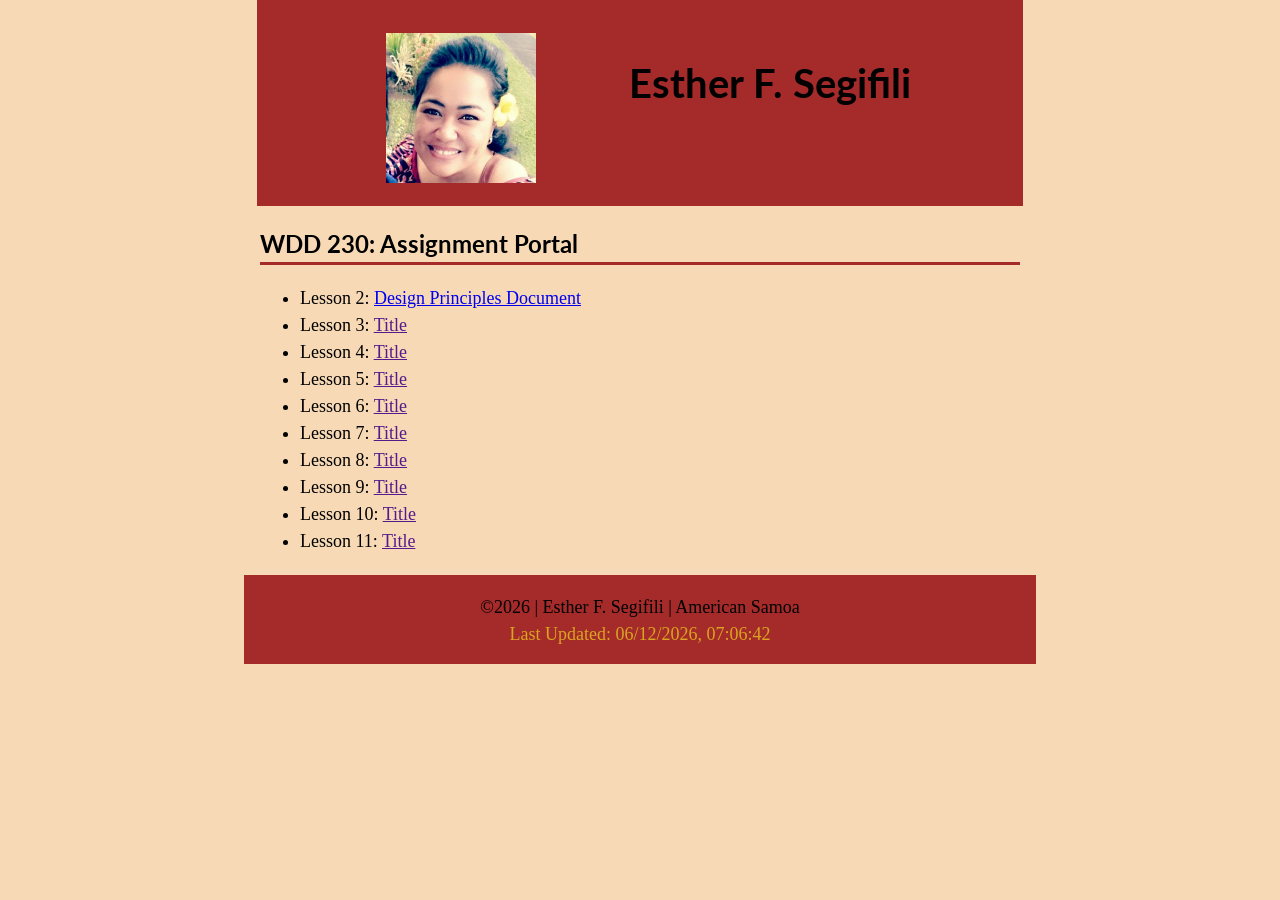
==== index.html @ d75890f4 "fix4" ====
<!DOCTYPE html>
<html lang="en">
  <head>
    <meta charset="UTF-8" />
    <meta name="viewport" content="width=device-width, initial-scale=1.0" />
    <title>My Assignment Portal</title>
    <meta
      name="My Assignment Portal"
      content="Assignment Portal for Esther Feisi Segifili in WDD 230"
    />
    <link href="https://fonts.googleapis.com/css2?family=Lato:ital@1&display=swap" rel="stylesheet">
    <link rel="stylesheet" href="styles\normalize.css" />
    <link rel="stylesheet" href="styles\main.css" />
    <link rel="stylesheet" href="styles\medium.css" />
  </head>
  <body>
    <div class="flex-container">
      <div>
        <img id="smiley" src="images/myprofilepic.jpg" alt="”myself”" />
      </div>
      <div>
        <header><h1>Esther F. Segifili</h1></header>
      </div>
    </div>
    <main>
      <h2>WDD 230: Assignment Portal</h2>
      <ul>
        <li>Lesson 2: <a href="lesson2\design-principles.html" target="_blank">Design Principles Document</a></li>
        <li>Lesson 3: <a href="">Title</a></li>
        <li>Lesson 4: <a href="">Title</a></li>
        <li>Lesson 5: <a href="">Title</a></li>
        <li>Lesson 6: <a href="">Title</a></li>
        <li>Lesson 7: <a href="">Title</a></li>
        <li>Lesson 8: <a href="">Title</a></li>
        <li>Lesson 9: <a href="">Title</a></li>
        <li>Lesson 10: <a href="">Title</a></li>
        <li>Lesson 11: <a href="">Title</a></li>
      </ul>
    </main>
    <footer>
      &copy;<span id="year"></span> | Esther F. Segifili | American Samoa
      <div id="footcolor">
        Last Updated: <span id="lastmodified"></span> 
      </div>
    </footer>
    <script src="scripts/currentdate.js"></script>
  </body>
</html>
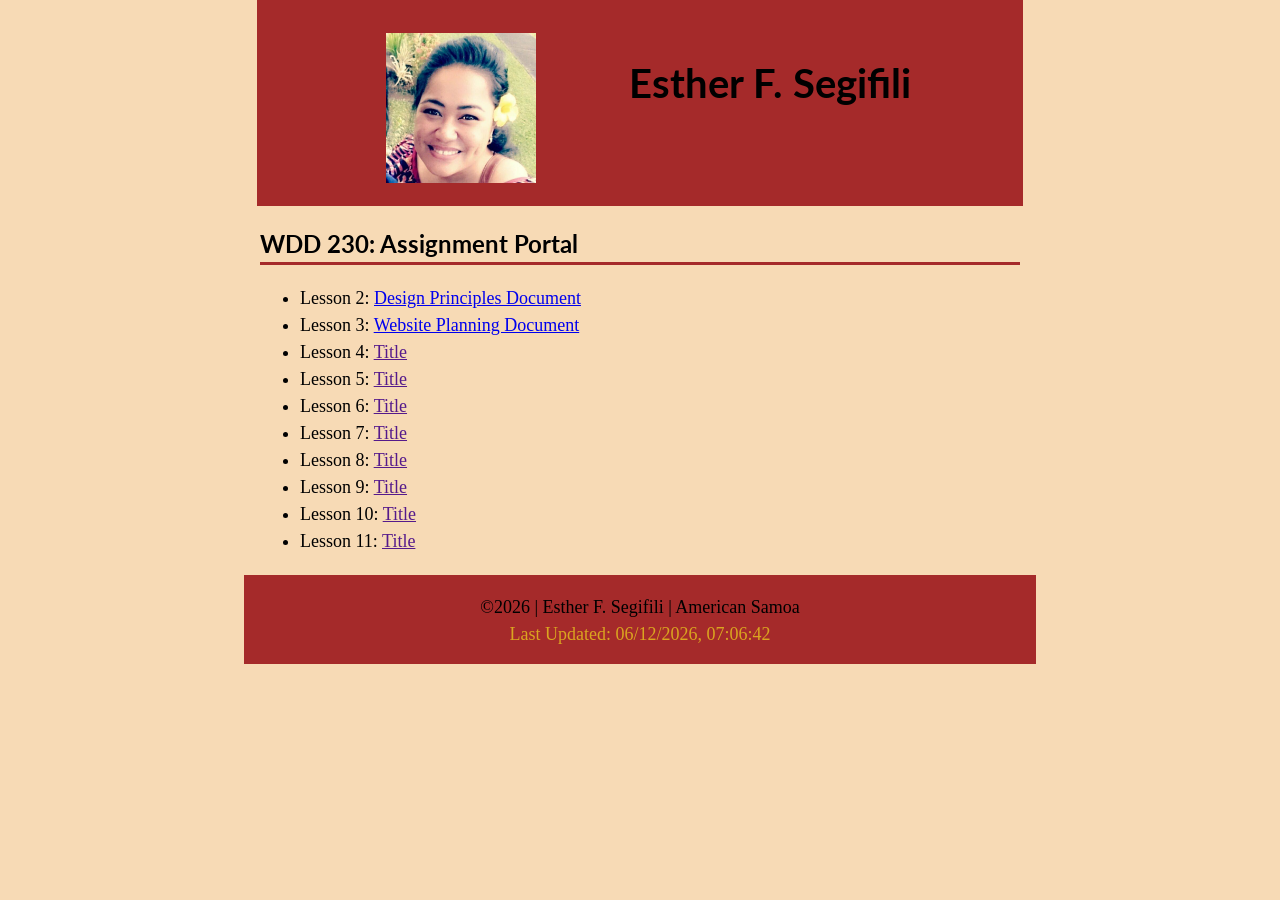
==== commit 60bc953d: "final edit" ====
--- a/index.html
+++ b/index.html
@@ -5,13 +5,16 @@
     <meta name="viewport" content="width=device-width, initial-scale=1.0" />
     <title>My Assignment Portal</title>
     <meta
-      name="My Assignment Portal"
+      name="Description"
       content="Assignment Portal for Esther Feisi Segifili in WDD 230"
     />
-    <link href="https://fonts.googleapis.com/css2?family=Lato:ital@1&display=swap" rel="stylesheet">
-    <link rel="stylesheet" href="styles\normalize.css" />
-    <link rel="stylesheet" href="styles\main.css" />
-    <link rel="stylesheet" href="styles\medium.css" />
+    <link
+      href="https://fonts.googleapis.com/css2?family=Lato:ital@1&display=swap"
+      rel="stylesheet"
+    />
+    <link rel="stylesheet" href="styles/normalize.css" />
+    <link rel="stylesheet" href="styles/main.css" />
+    <link rel="stylesheet" href="styles/medium.css" />
   </head>
   <body>
     <div class="flex-container">
@@ -25,8 +28,18 @@
     <main>
       <h2>WDD 230: Assignment Portal</h2>
       <ul>
-        <li>Lesson 2: <a href="lesson2\design-principles.html" target="_blank">Design Principles Document</a></li>
-        <li>Lesson 3: <a href="">Title</a></li>
+        <li>
+          Lesson 2:
+          <a href="lesson2/design-principles.html" target="_blank"
+            >Design Principles Document</a
+          >
+        </li>
+        <li>
+          Lesson 3:
+          <a href="lesson3/index.html" target="_blank"
+            >Website Planning Document</a
+          >
+        </li>
         <li>Lesson 4: <a href="">Title</a></li>
         <li>Lesson 5: <a href="">Title</a></li>
         <li>Lesson 6: <a href="">Title</a></li>
@@ -39,9 +52,7 @@
     </main>
     <footer>
       &copy;<span id="year"></span> | Esther F. Segifili | American Samoa
-      <div id="footcolor">
-        Last Updated: <span id="lastmodified"></span> 
-      </div>
+      <div id="footcolor">Last Updated: <span id="lastmodified"></span></div>
     </footer>
     <script src="scripts/currentdate.js"></script>
   </body>
--- a/styles/main.css
+++ b/styles/main.css
@@ -0,0 +1,63 @@
+.flex-container {
+  display: flex;
+  max-width: 760px;
+  flex-direction: row;
+  justify-content: center;
+  margin: auto;
+}
+
+body {
+  font-size: 18px;
+  line-height: 1.5;
+  background-color: rgb(247, 218, 181);
+}
+
+header,
+main,
+footer {
+  margin: 1.25rem auto;
+  max-width: 760px;
+}
+
+header,
+.flex-container {
+  background-color: brown;
+  color: black;
+  text-align: left;
+  padding: 0.2rem;
+}
+
+h1 {
+  font-family: "Lato", sans-serif;
+  font-size: 1.5rem;
+}
+
+h2 {
+  font-size: 1rem;
+  font-family: "Lato", sans-serif;
+  border-bottom-style: solid;
+  border-color: brown;
+}
+
+#smiley {
+  float: left;
+  margin-top: 10px;
+  margin-right: 20px;
+  height: 150px;
+  width: 150px;
+  padding: 20px;
+  
+}
+
+footer {
+  background-color: brown;
+  color: black;
+  text-align: center;
+  padding: 1rem;
+  border-top-style: solid;
+  border-color: brown;
+}
+
+#footcolor {
+  color: goldenrod;
+}
--- a/styles/medium.css
+++ b/styles/medium.css
@@ -0,0 +1,25 @@
+@media only screen and (min-width: 32.5em) {
+  h1 {
+    font-size: 2.5rem;
+  }
+
+  h2 {
+    font-size: 1.5rem;
+  }
+
+  header,
+.flex-container {
+  text-align: center;
+}
+
+#smiley {
+    float: left;
+    margin-top: 10px;
+    margin-right: 70px;
+    height: 150px;
+    width: 150px;
+    padding: 20px;
+    
+  }
+}
+
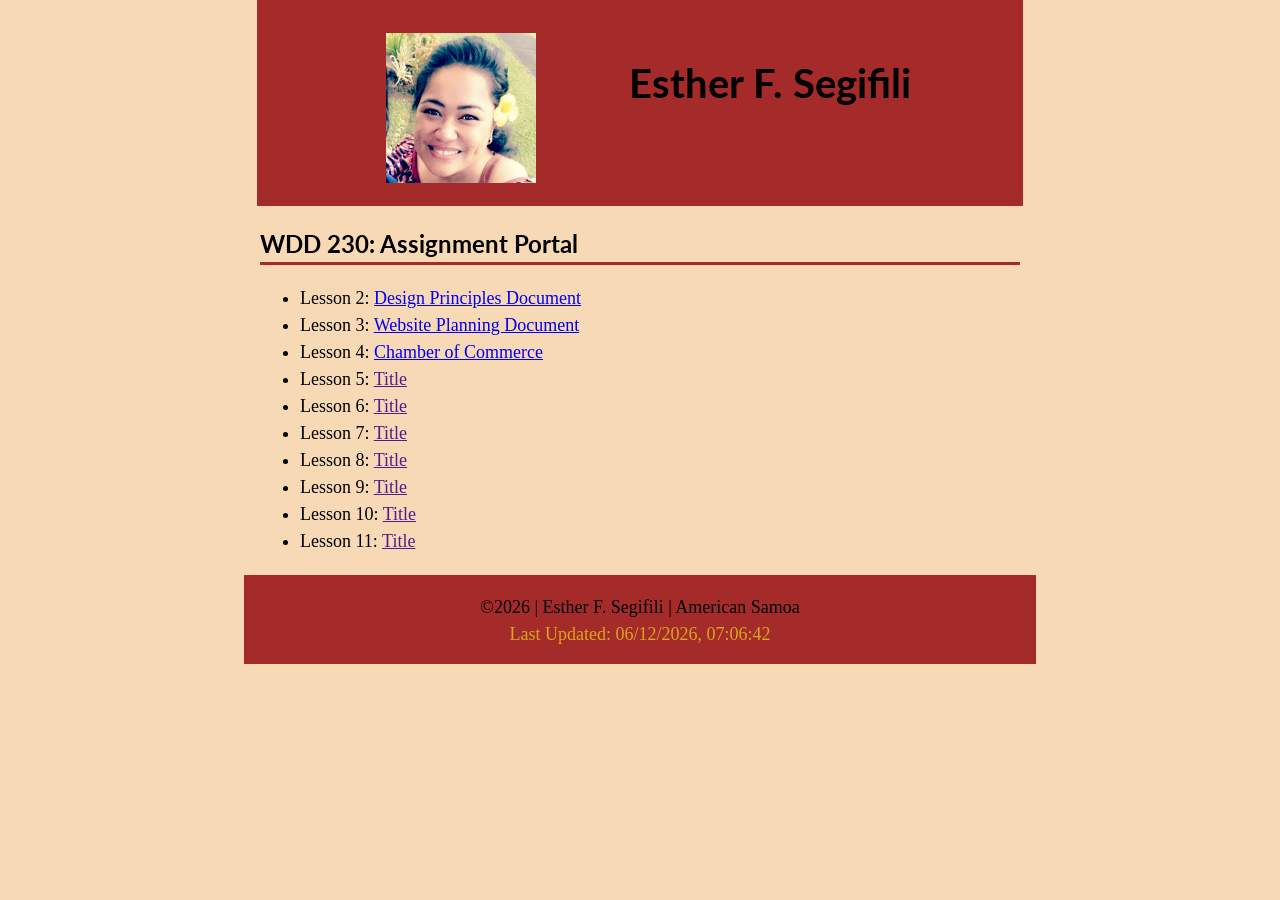
==== commit fdc3d44e: "updated portal" ====
--- a/index.html
+++ b/index.html
@@ -40,7 +40,7 @@
             >Website Planning Document</a
           >
         </li>
-        <li>Lesson 4: <a href="">Title</a></li>
+        <li>Lesson 4: <a href="chamber/index.html">Chamber of Commerce</a></li>
         <li>Lesson 5: <a href="">Title</a></li>
         <li>Lesson 6: <a href="">Title</a></li>
         <li>Lesson 7: <a href="">Title</a></li>
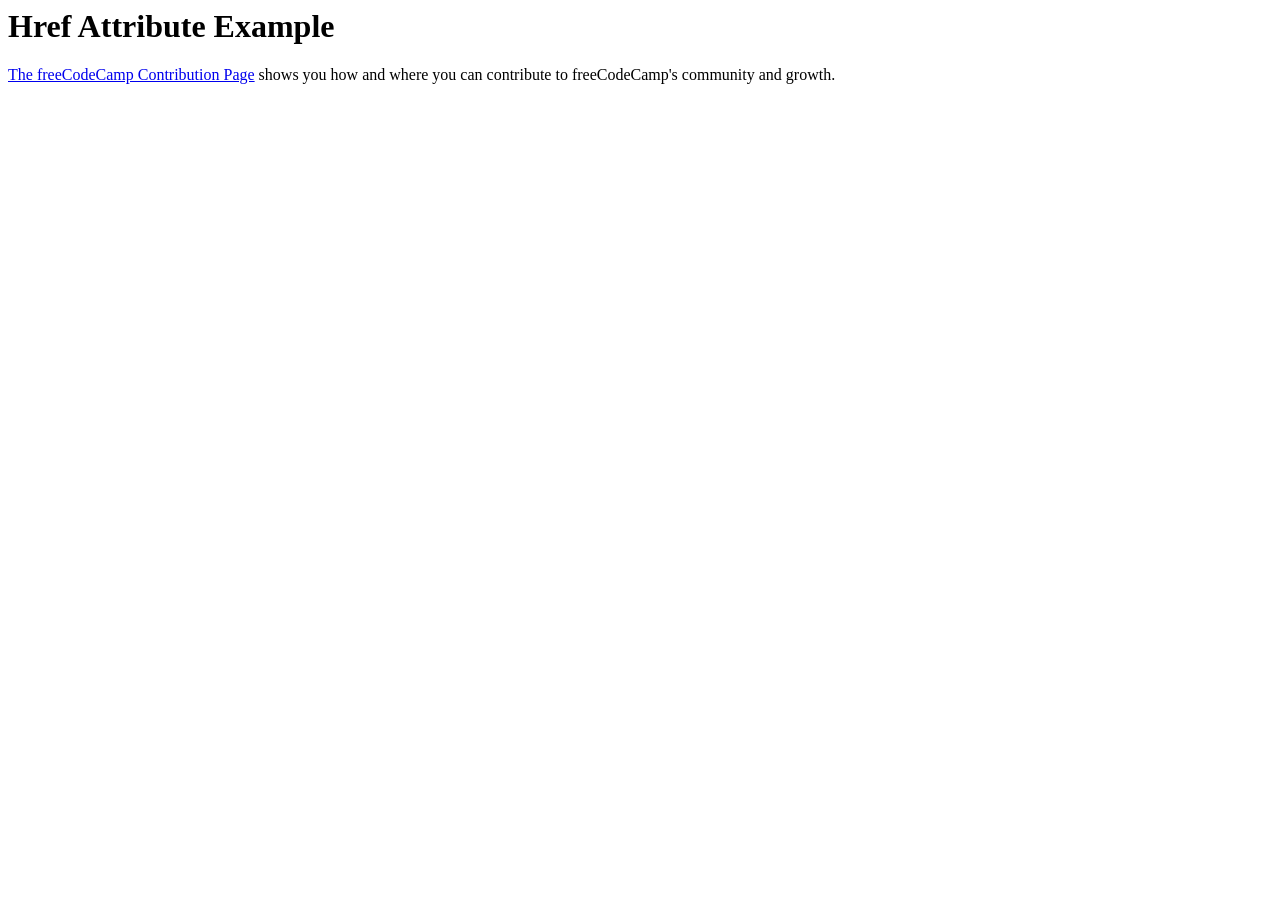
==== commit 345ac20f: "initial commit" ====
--- a/index.html
+++ b/index.html
@@ -1,59 +1,11 @@
-<!DOCTYPE html>
-<html lang="en">
+<html>
   <head>
-    <meta charset="UTF-8" />
-    <meta name="viewport" content="width=device-width, initial-scale=1.0" />
-    <title>My Assignment Portal</title>
-    <meta
-      name="Description"
-      content="Assignment Portal for Esther Feisi Segifili in WDD 230"
-    />
-    <link
-      href="https://fonts.googleapis.com/css2?family=Lato:ital@1&display=swap"
-      rel="stylesheet"
-    />
-    <link rel="stylesheet" href="styles/normalize.css" />
-    <link rel="stylesheet" href="styles/main.css" />
-    <link rel="stylesheet" href="styles/medium.css" />
+    <title>Href Attribute Example</title>
   </head>
   <body>
-    <div class="flex-container">
-      <div>
-        <img id="smiley" src="images/myprofilepic.jpg" alt="”myself”" />
-      </div>
-      <div>
-        <header><h1>Esther F. Segifili</h1></header>
-      </div>
-    </div>
-    <main>
-      <h2>WDD 230: Assignment Portal</h2>
-      <ul>
-        <li>
-          Lesson 2:
-          <a href="lesson2/design-principles.html" target="_blank"
-            >Design Principles Document</a
-          >
-        </li>
-        <li>
-          Lesson 3:
-          <a href="lesson3/index.html" target="_blank"
-            >Website Planning Document</a
-          >
-        </li>
-        <li>Lesson 4: <a href="chamber/index.html">Chamber of Commerce</a></li>
-        <li>Lesson 5: <a href="">Title</a></li>
-        <li>Lesson 6: <a href="">Title</a></li>
-        <li>Lesson 7: <a href="">Title</a></li>
-        <li>Lesson 8: <a href="">Title</a></li>
-        <li>Lesson 9: <a href="">Title</a></li>
-        <li>Lesson 10: <a href="">Title</a></li>
-        <li>Lesson 11: <a href="">Title</a></li>
-      </ul>
-    </main>
-    <footer>
-      &copy;<span id="year"></span> | Esther F. Segifili | American Samoa
-      <div id="footcolor">Last Updated: <span id="lastmodified"></span></div>
-    </footer>
-    <script src="scripts/currentdate.js"></script>
+    <h1>Href Attribute Example</h1>
+    <p>
+      <a href="https://www.freecodecamp.org/contribute/">The freeCodeCamp Contribution Page</a> shows you how and where you can contribute to freeCodeCamp's community and growth.
+    </p>
   </body>
-</html>
+</html>
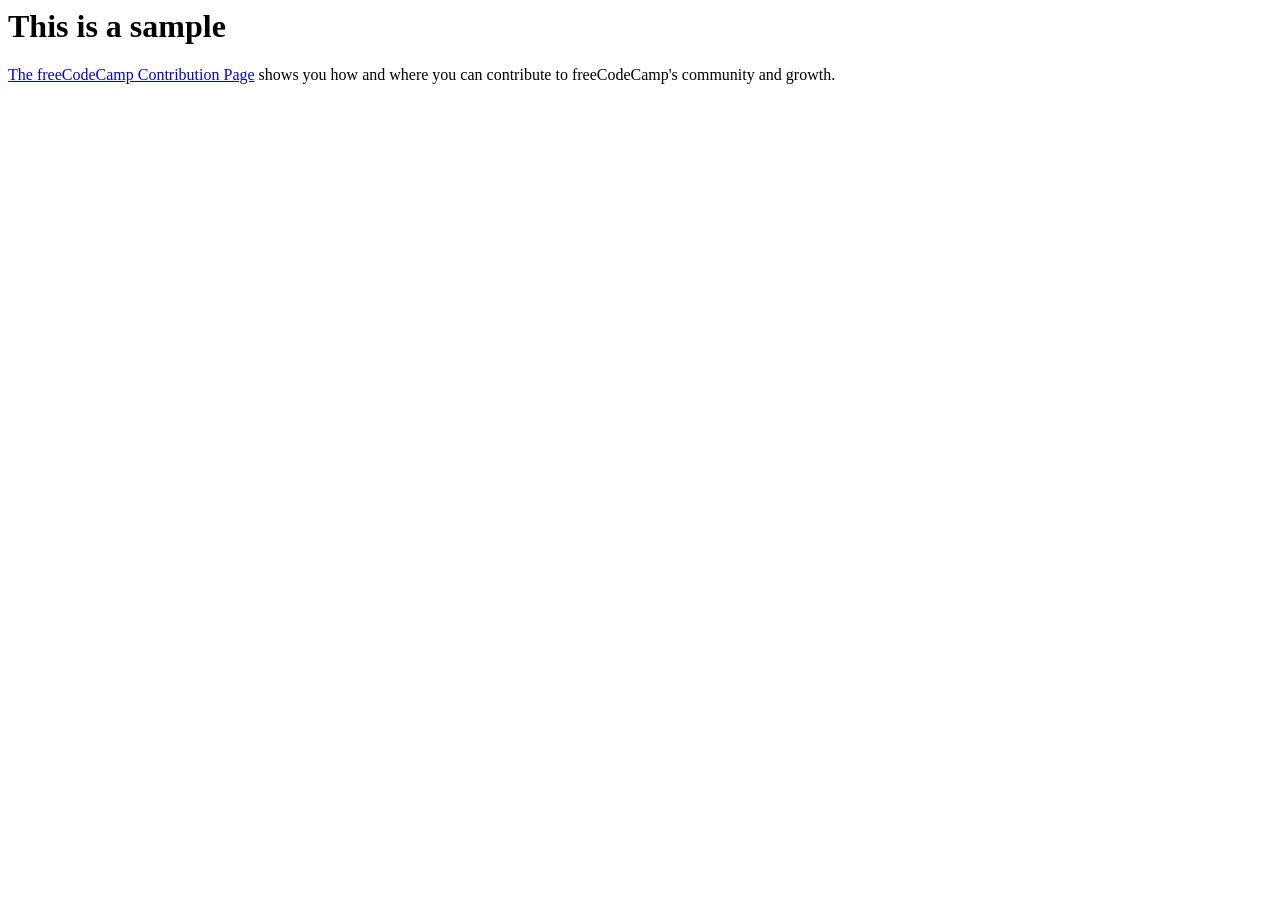
==== commit 79b31298: "gfdg" ====
--- a/index.html
+++ b/index.html
@@ -3,7 +3,7 @@
     <title>Href Attribute Example</title>
   </head>
   <body>
-    <h1>Href Attribute Example</h1>
+    <h1>This is a sample</h1>
     <p>
       <a href="https://www.freecodecamp.org/contribute/">The freeCodeCamp Contribution Page</a> shows you how and where you can contribute to freeCodeCamp's community and growth.
     </p>
